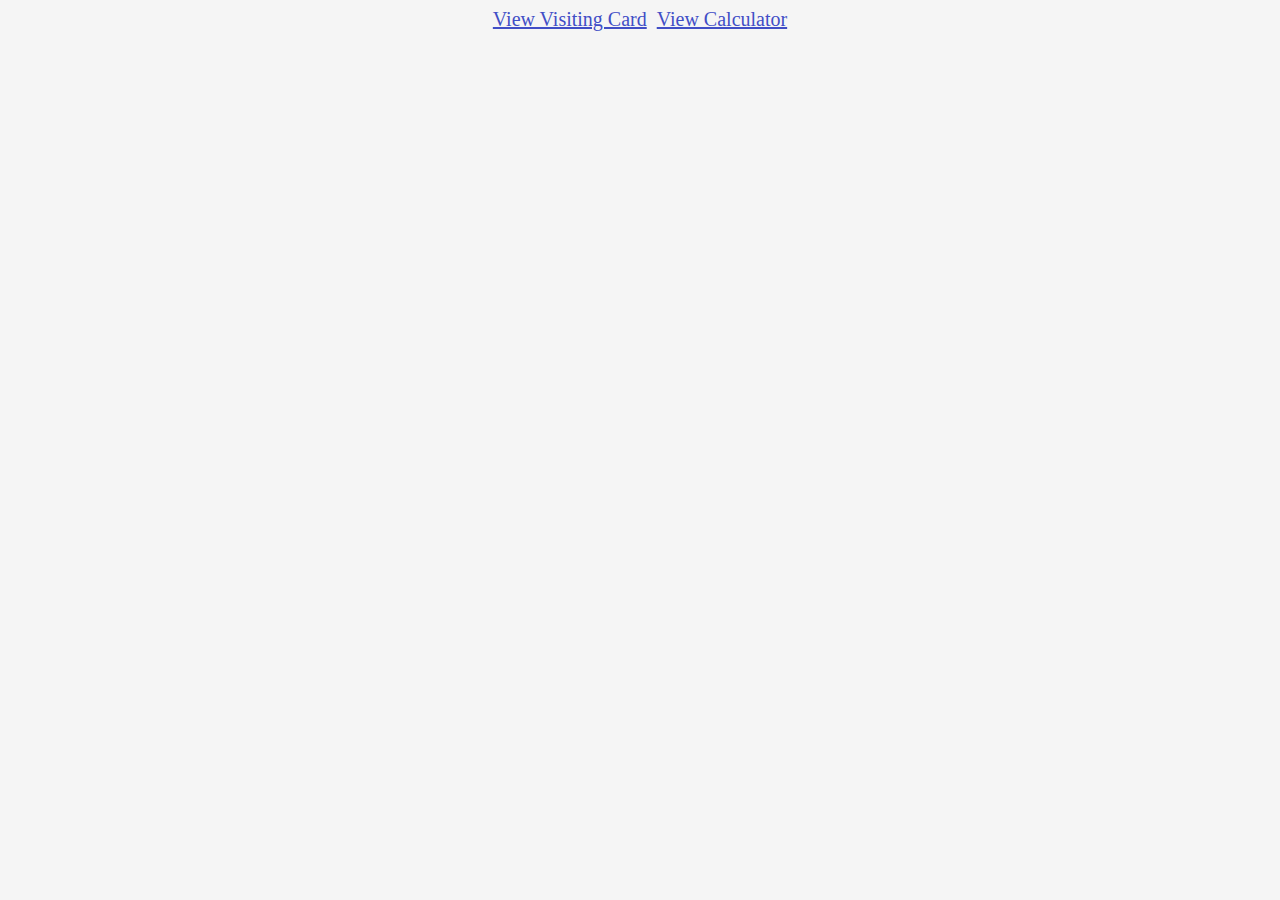
==== index.html @ 291ce0eb "Html Assignment V1.0" ====
<!DOCTYPE html>
<html lang="en">
<head>
    <meta charset="UTF-8">
    <meta http-equiv="X-UA-Compatible" content="IE=edge">
    <meta name="viewport" content="width=device-width, initial-scale=1.0">
    <title>Document</title>
</head>
<body style="background: #f5f5f5; display: flex; justify-content: center;align-items: center;">
    <a style="color:rgb(65, 78, 198);font-size:20px;margin-right: 10px;"  href="/visitingCard/index.html">View Visiting Card</a>
    <a style="color:rgb(65, 78, 198);font-size:20px" href="/calculator/index.html">View Calculator</a>
</body>
</html>
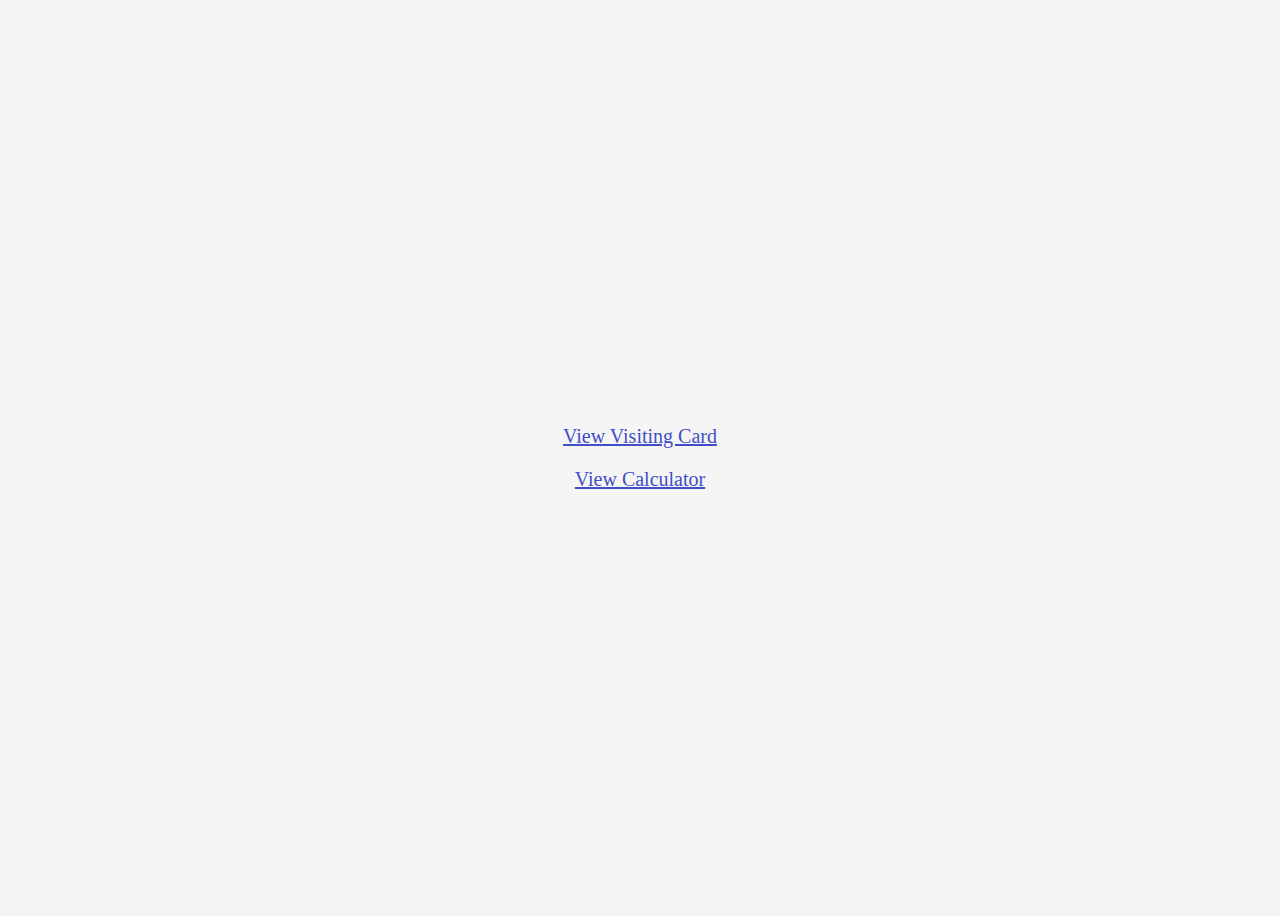
==== commit 85f609d7: "root page enhanched" ====
--- a/index.html
+++ b/index.html
@@ -6,8 +6,8 @@
     <meta name="viewport" content="width=device-width, initial-scale=1.0">
     <title>Document</title>
 </head>
-<body style="background: #f5f5f5; display: flex; justify-content: center;align-items: center;">
-    <a style="color:rgb(65, 78, 198);font-size:20px;margin-right: 10px;"  href="/visitingCard/index.html">View Visiting Card</a>
-    <a style="color:rgb(65, 78, 198);font-size:20px" href="/calculator/index.html">View Calculator</a>
+<body style="background: #f5f5f5; display: flex; justify-content: center;align-items: center;height:100vh;flex-direction: column;">
+    <a style="color:rgb(65, 78, 198);text-align:center;font-size: 20px;margin-bottom: 20px;"  href="/visitingCard/index.html">View Visiting Card</a>
+    <a style="color:rgb(65, 78, 198);text-align:center;font-size: 20px;" href="/calculator/index.html">View Calculator</a>
 </body>
 </html>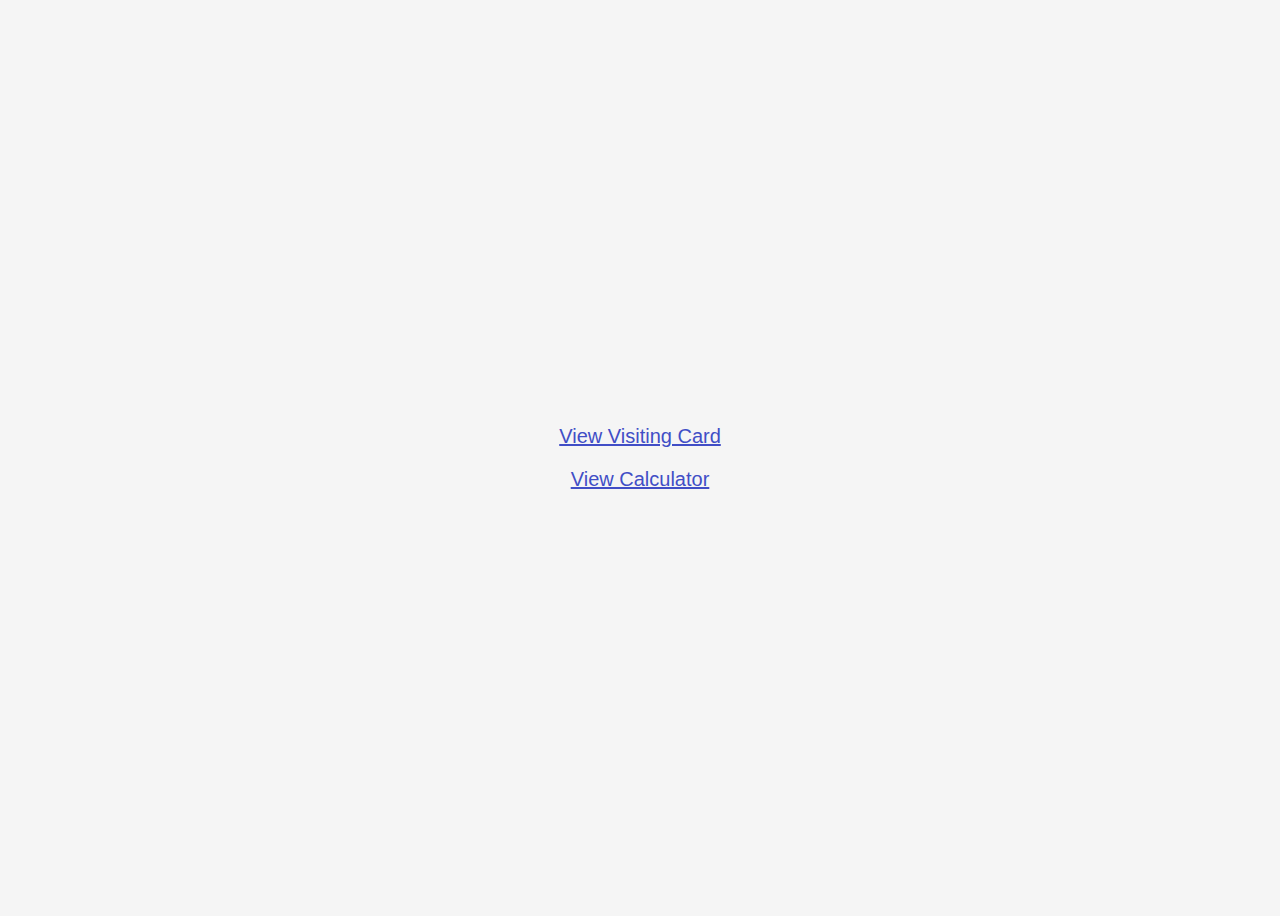
==== commit dd9e37a8: "more changes" ====
--- a/index.html
+++ b/index.html
@@ -4,10 +4,10 @@
     <meta charset="UTF-8">
     <meta http-equiv="X-UA-Compatible" content="IE=edge">
     <meta name="viewport" content="width=device-width, initial-scale=1.0">
-    <title>Document</title>
+    <title>HTML & CSS Assignments</title>
 </head>
 <body style="background: #f5f5f5; display: flex; justify-content: center;align-items: center;height:100vh;flex-direction: column;">
-    <a style="color:rgb(65, 78, 198);text-align:center;font-size: 20px;margin-bottom: 20px;"  href="/visitingCard/index.html">View Visiting Card</a>
-    <a style="color:rgb(65, 78, 198);text-align:center;font-size: 20px;" href="/calculator/index.html">View Calculator</a>
+    <a style="font-family:sans-serif;color:rgb(65, 78, 198);text-align:center;font-size: 20px;margin-bottom: 20px;"  href="/visitingCard/index.html">View Visiting Card</a>
+    <a style="font-family:sans-serif;color:rgb(65, 78, 198);text-align:center;font-size: 20px;" href="/calculator/index.html">View Calculator</a>
 </body>
 </html>